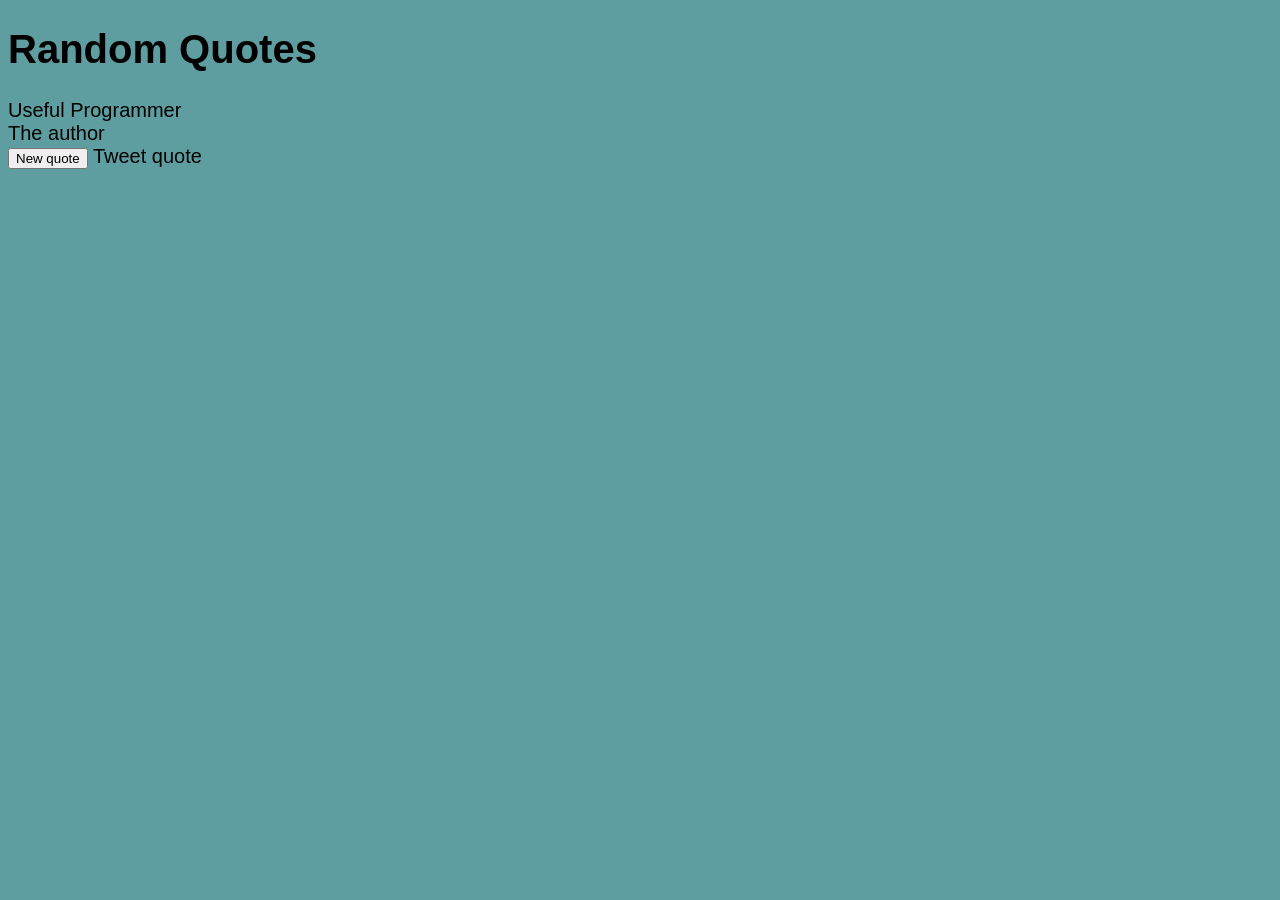
==== Proyectos/RandomQuoteMachine.js/index.html @ 9bda95e4 "Random Quote Machine" ====
<!DOCTYPE html>
<html lang="en">
<head>
    <meta charset="UTF-8">
    <meta http-equiv="X-UA-Compatible" content="IE=edge">
    <meta name="viewport" content="width=device-width, initial-scale=1.0">
    <link rel="stylesheet" href="./index.css">
    <script>
        const QuoteBank = [
            {
                quote: "The truth is, everyone is going to hurt you. You just got to find the ones worth suffering for.",
                author: "Bob Marley"
            }
        ]

        window.onload = init;
        function init() {
            generateQuote()
        }

        function generateQuote(){
            console.log("Quote generated"); 
            document.getElementById("text").innerText = "Useful Programmer"
            document.getElementById("author").innerText = "The author"
        }
    </script>
    <title>Random Quote</title>
</head>
<body>
    <h1>Random Quotes</h1>
    <wrapper id="quote.box">
        <div id="text"></div>
        <div id="author"></div>
        <button id="new-quote" onclick="generateQuote()">New quote</button>
        <a src="#" id="tweet-quote">Tweet quote</a>
    </wrapper>
        <script src="https://cdn.freecodecamp.org/testable-projects-fcc/v1/bundle.js"></script>
</body>
</html>
---- Proyectos/RandomQuoteMachine.js/index.css ----
body{
    background-color: cadetblue;
    font-size: 20px;
    font-family: Verdana, Geneva, Tahoma, sans-serif;
  
}
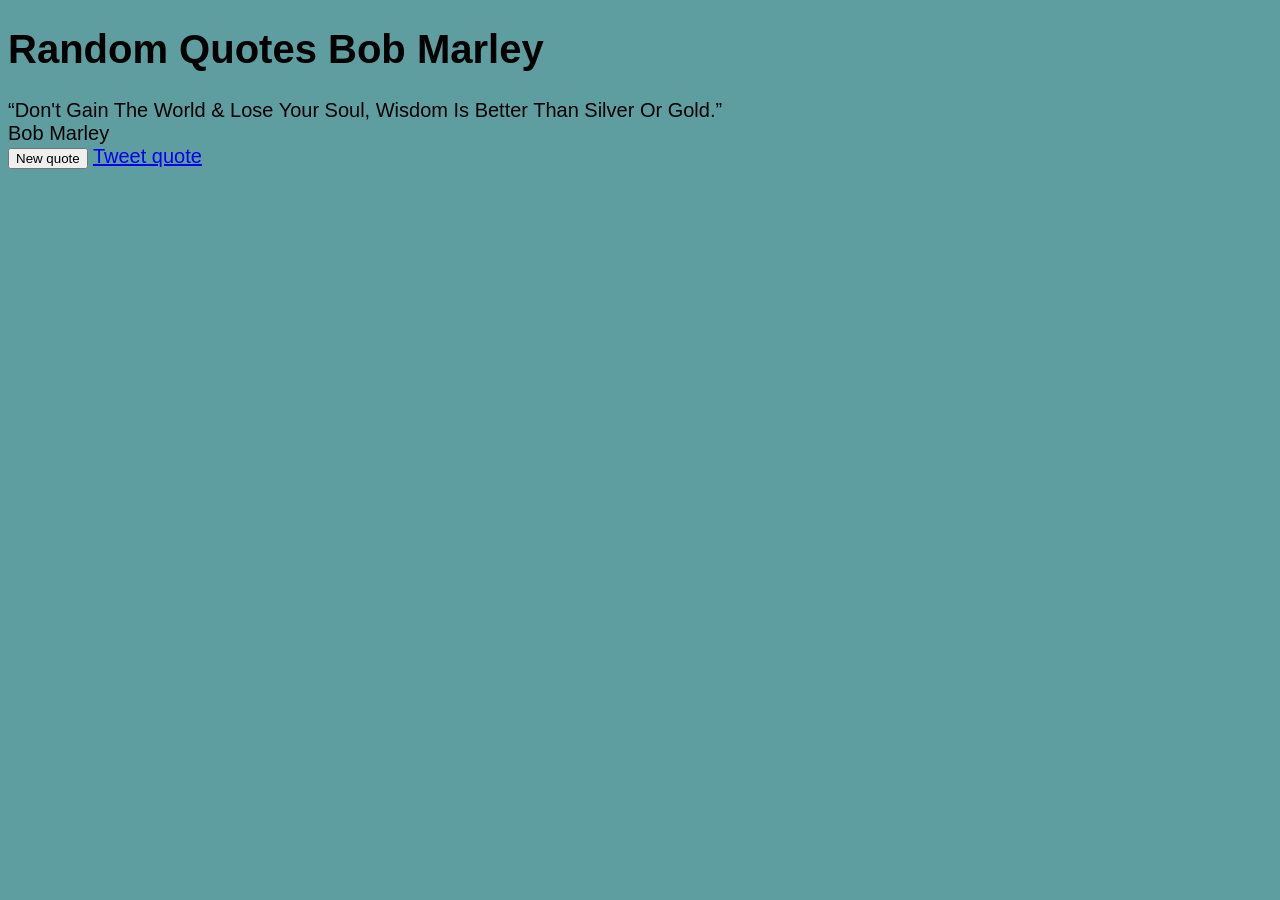
==== commit 76a4f1c9: "Random Quote Machine" ====
--- a/Proyectos/RandomQuoteMachine.js/index.html
+++ b/Proyectos/RandomQuoteMachine.js/index.html
@@ -6,9 +6,33 @@
     <meta name="viewport" content="width=device-width, initial-scale=1.0">
     <link rel="stylesheet" href="./index.css">
     <script>
-        const QuoteBank = [
+        const quoteBank = [
             {
-                quote: "The truth is, everyone is going to hurt you. You just got to find the ones worth suffering for.",
+                quote: "“The truth is, everyone is going to hurt you. You just got to find the ones worth suffering for.”",
+                author: "Bob Marley"
+            },
+            {
+                quote: "“None but ourselves can free our minds.”",
+                author: "Bob Marley"
+            },
+            {
+                quote: "“Don't Gain The World & Lose Your Soul, Wisdom Is Better Than Silver Or Gold.”",
+                author: "Bob Marley"
+            },
+            {
+                quote: "“Open your eyes, look within. Are you satisfied with the life you're living?”",
+                author: "Bob Marley"
+            },
+            {
+                quote: "“The people who were trying to make this world worse are not taking the day off. Why should I?”",
+                author: "Bob Marley"
+            },
+            {
+                quote: "“The biggest coward of a man is to awaken the love of a woman without the intention of loving her.”",
+                author: "Bob Marley"
+            },
+            {
+                quote: "“The good times of today are the sad thoughts of tomorrow.”",
                 author: "Bob Marley"
             }
         ]
@@ -19,20 +43,36 @@
         }
 
         function generateQuote(){
-            console.log("Quote generated"); 
-            document.getElementById("text").innerText = "Useful Programmer"
-            document.getElementById("author").innerText = "The author"
+            let quoteSize = quoteBank.length;
+            let randomIndex = Math.floor(Math.random() * quoteSize)
+            let randomQuoteData = quoteBank[randomIndex];
+            
+            let twitterLink = "https://twitter.com/intent/tweet?hashtags=quotes&amp;related=freecodecamp&amp;text=%22"
+            //agregar la cita
+            twitterLink += "Our%20lives%20begin%20to%20end%20the%20day%20we%20become%20silent%20about%20things%20that%20matter.%22%20"
+            //agregar el autor
+            twitterLink +="Martin%20Luther%20King%20Jr."
+            
+            let quoteInApiFormat = randomQuoteData.quote.replace(/ /g, "%20");
+            twitterLink += quoteInApiFormat;
+
+            let authorInApiFormat = randomQuoteData.author.replace(/ /g, "%20");
+            twitterLink += authorInApiFormat;
+
+            document.getElementById("tweet-quote").href = twitterLink;
+            document.getElementById("text").innerText = randomQuoteData.quote;
+            document.getElementById("author").innerText = randomQuoteData.author;
         }
     </script>
-    <title>Random Quote</title>
+    <title>Random Quote Bob Marley</title>
 </head>
 <body>
-    <h1>Random Quotes</h1>
-    <wrapper id="quote.box">
+    <h1>Random Quotes Bob Marley</h1>
+    <wrapper id="quote-box">
         <div id="text"></div>
         <div id="author"></div>
         <button id="new-quote" onclick="generateQuote()">New quote</button>
-        <a src="#" id="tweet-quote">Tweet quote</a>
+        <a href="#" target="_blank" id="tweet-quote">Tweet quote</a>
     </wrapper>
         <script src="https://cdn.freecodecamp.org/testable-projects-fcc/v1/bundle.js"></script>
 </body>
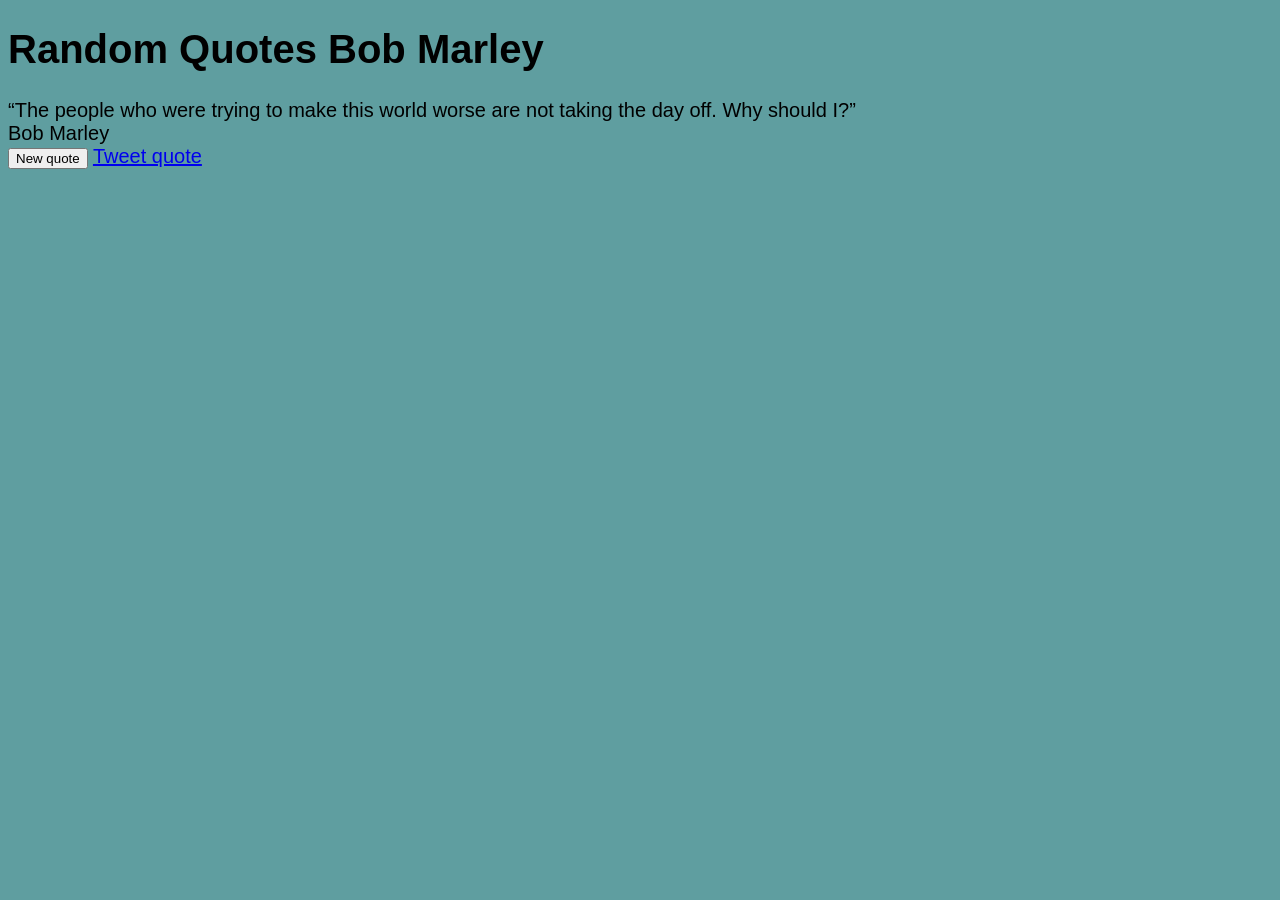
==== commit a985db46: "Random Quote Machine" ====
--- a/Proyectos/RandomQuoteMachine.js/index.html
+++ b/Proyectos/RandomQuoteMachine.js/index.html
@@ -62,6 +62,7 @@
             document.getElementById("tweet-quote").href = twitterLink;
             document.getElementById("text").innerText = randomQuoteData.quote;
             document.getElementById("author").innerText = randomQuoteData.author;
+            //document.getElementById("author").innerText = randomQuoteData.author;
         }
     </script>
     <title>Random Quote Bob Marley</title>
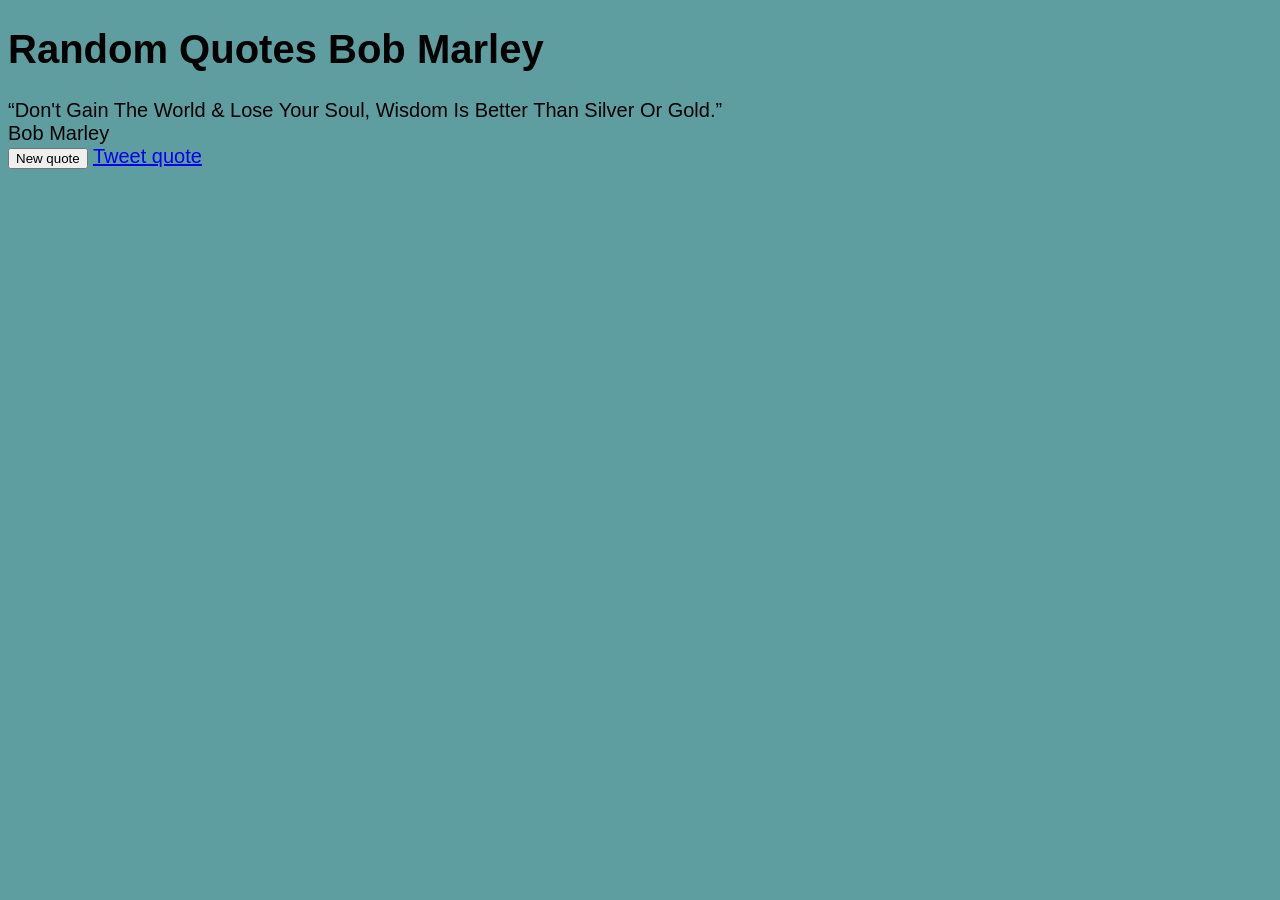
==== commit d4a76ed6: "Random Quote Machine" ====
--- a/Proyectos/RandomQuoteMachine.js/index.html
+++ b/Proyectos/RandomQuoteMachine.js/index.html
@@ -63,6 +63,8 @@
             document.getElementById("text").innerText = randomQuoteData.quote;
             document.getElementById("author").innerText = randomQuoteData.author;
             //document.getElementById("author").innerText = randomQuoteData.author;
+            //document.getElementById("author").innerText = randomQuoteData.author;
+            //document.getElementById("author").innerText = randomQuoteData.author;
         }
     </script>
     <title>Random Quote Bob Marley</title>
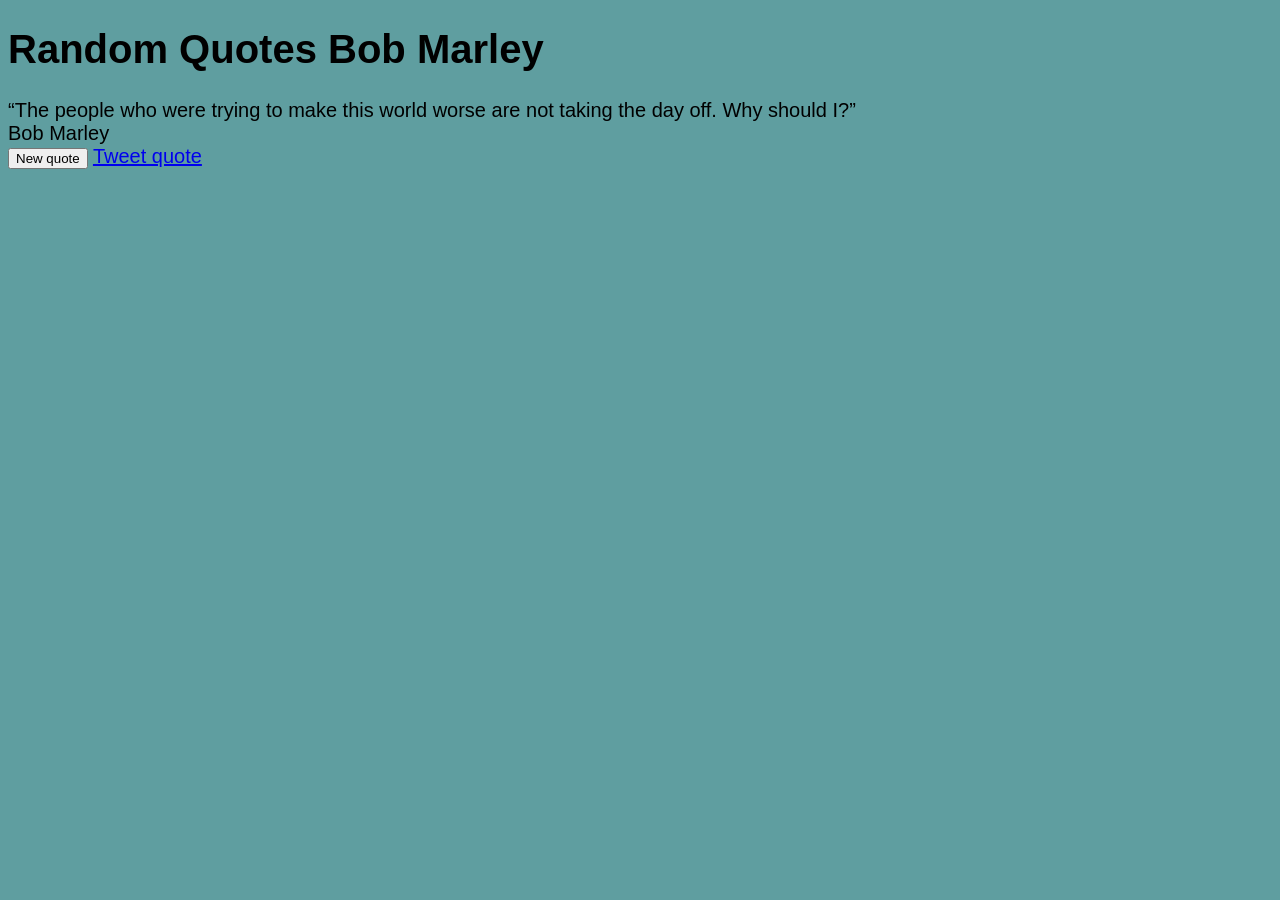
==== commit 62d9e53c: "Random Quote Machine" ====
--- a/Proyectos/RandomQuoteMachine.js/index.html
+++ b/Proyectos/RandomQuoteMachine.js/index.html
@@ -65,6 +65,7 @@
             //document.getElementById("author").innerText = randomQuoteData.author;
             //document.getElementById("author").innerText = randomQuoteData.author;
             //document.getElementById("author").innerText = randomQuoteData.author;
+            console.log("author" + author)
         }
     </script>
     <title>Random Quote Bob Marley</title>
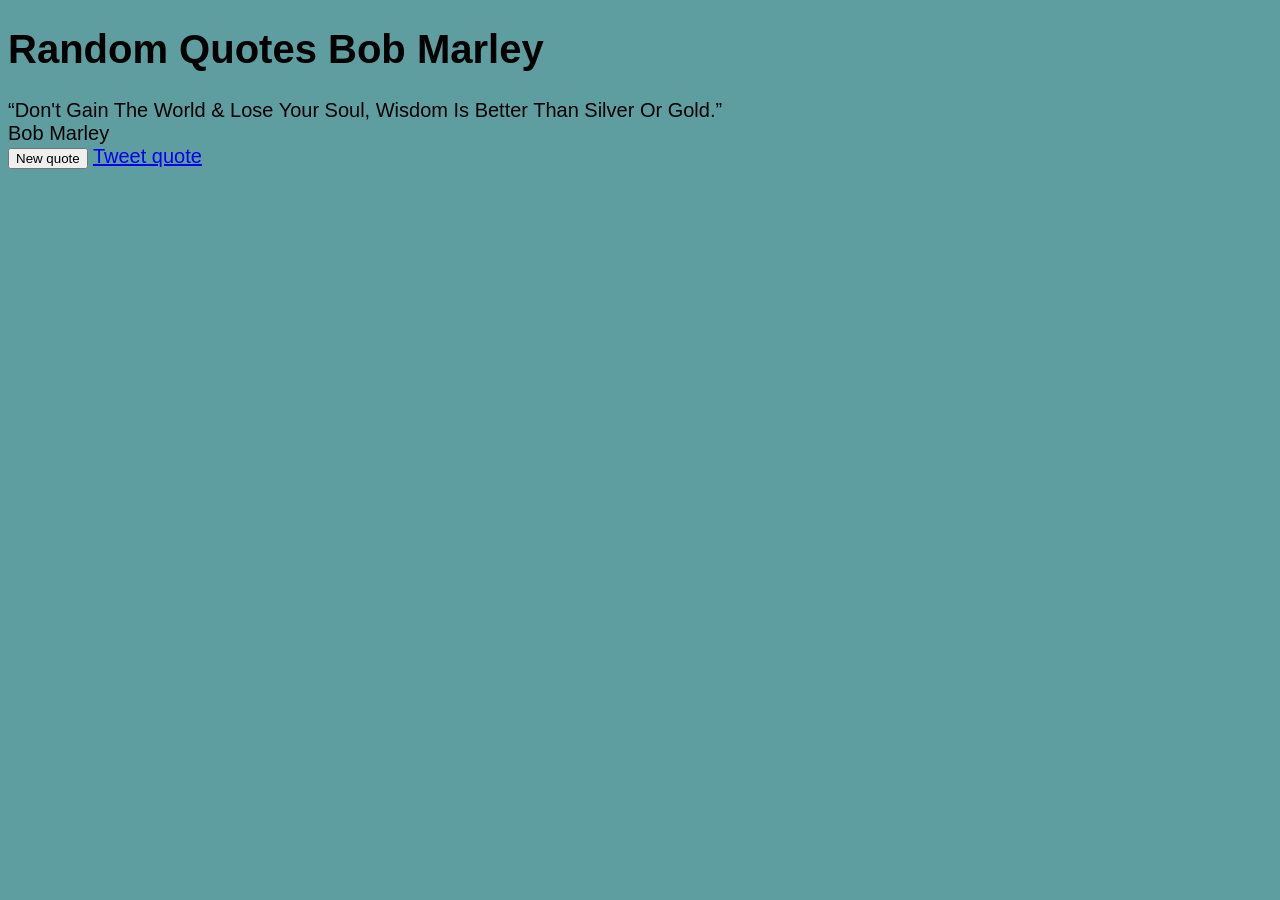
==== commit 446dd580: "Random Quote Machine" ====
--- a/Proyectos/RandomQuoteMachine.js/index.html
+++ b/Proyectos/RandomQuoteMachine.js/index.html
@@ -66,6 +66,9 @@
             //document.getElementById("author").innerText = randomQuoteData.author;
             //document.getElementById("author").innerText = randomQuoteData.author;
             console.log("author" + author)
+            //document.getElementById("author").innerText = randomQuoteData.author;
+            //document.getElementById("author").innerText = randomQuoteData.author;
+            console.log("author" + author)
         }
     </script>
     <title>Random Quote Bob Marley</title>
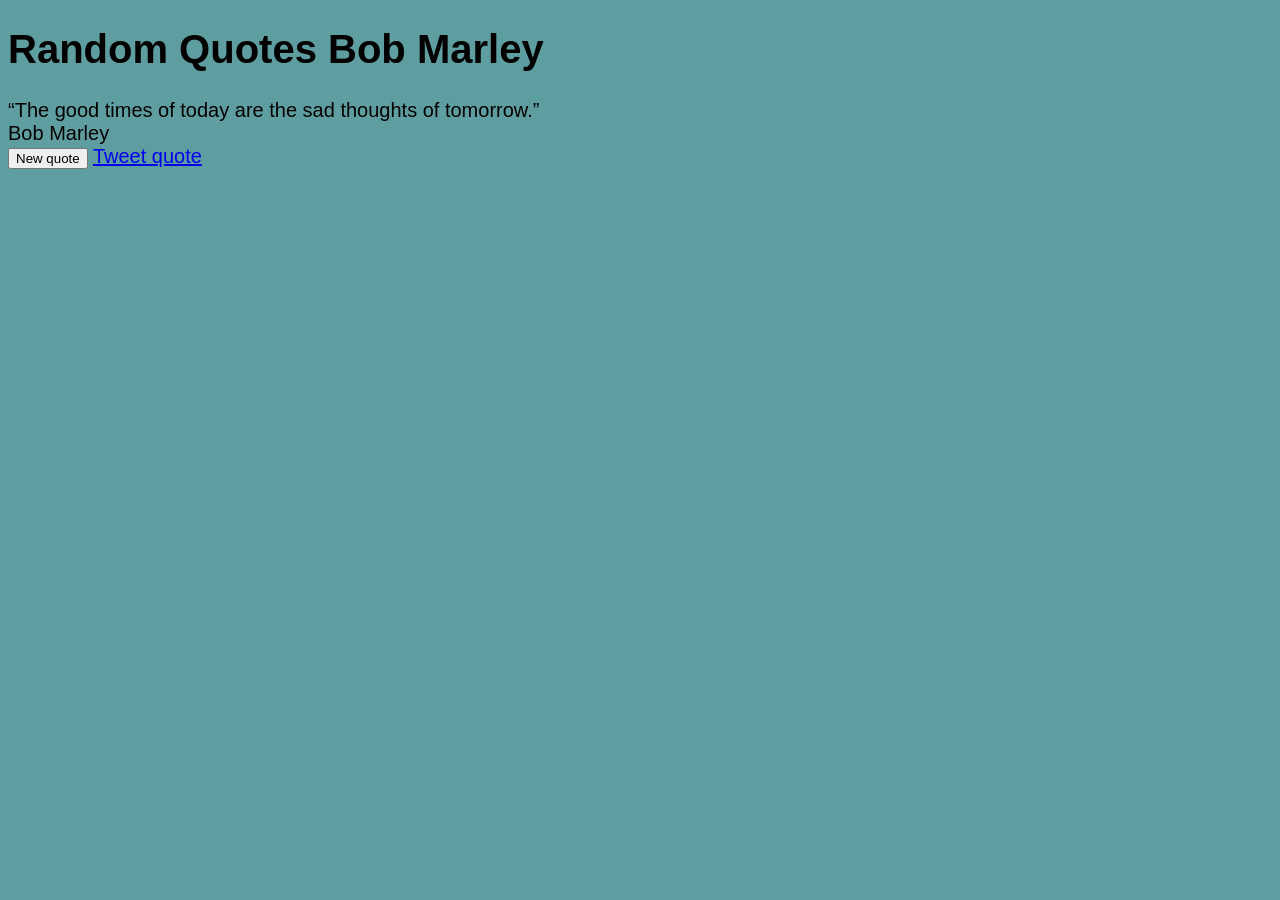
==== commit 7faaa736: "Random Quote Machine" ====
--- a/Proyectos/RandomQuoteMachine.js/index.html
+++ b/Proyectos/RandomQuoteMachine.js/index.html
@@ -6,7 +6,7 @@
     <meta name="viewport" content="width=device-width, initial-scale=1.0">
     <link rel="stylesheet" href="./index.css">
     <script>
-        const quoteBank = [
+        const QUOTEBANK = [
             {
                 quote: "“The truth is, everyone is going to hurt you. You just got to find the ones worth suffering for.”",
                 author: "Bob Marley"
@@ -43,11 +43,11 @@
         }
 
         function generateQuote(){
-            let quoteSize = quoteBank.length;
+            let quoteSize = QUOTEBANK.length;
             let randomIndex = Math.floor(Math.random() * quoteSize)
-            let randomQuoteData = quoteBank[randomIndex];
+            let randomQuoteData = QUOTEBANK[randomIndex];
             
-            let twitterLink = "https://twitter.com/intent/tweet?hashtags=quotes&amp;related=freecodecamp&amp;text=%22"
+           let twitterLink = "https://twitter.com/intent/tweet?hashtags=quotes&amp;related=freecodecamp&amp;text=%22"
             //agregar la cita
             twitterLink += "Our%20lives%20begin%20to%20end%20the%20day%20we%20become%20silent%20about%20things%20that%20matter.%22%20"
             //agregar el autor
@@ -62,12 +62,9 @@
             document.getElementById("tweet-quote").href = twitterLink;
             document.getElementById("text").innerText = randomQuoteData.quote;
             document.getElementById("author").innerText = randomQuoteData.author;
-            //document.getElementById("author").innerText = randomQuoteData.author;
-            //document.getElementById("author").innerText = randomQuoteData.author;
-            //document.getElementById("author").innerText = randomQuoteData.author;
-            console.log("author" + author)
-            //document.getElementById("author").innerText = randomQuoteData.author;
-            //document.getElementById("author").innerText = randomQuoteData.author;
+
+    
+           
             console.log("author" + author)
         }
     </script>
